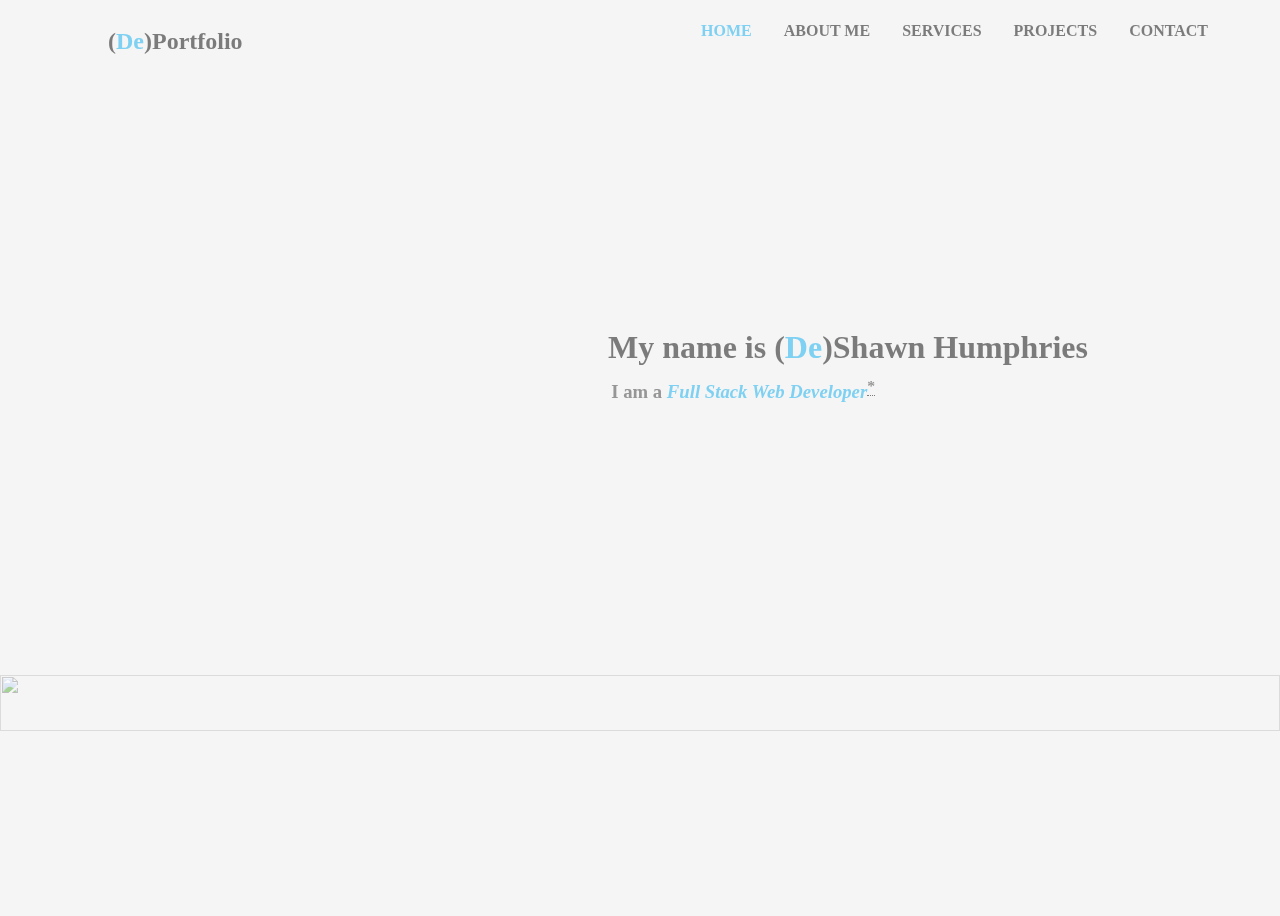
==== index.html @ 7adcad55 "Create index.html" ====
<!DOCTYPE html>

<html lang="en">

    <head>

        <title>DeShawn Humphries Portfolio</title>

        <link rel="stylesheet" href="../css/index.css">

    </head>

    <body>

        <section id = "navbar">

            <nav>

                <div class="topnav" id="myTopnav">

                    <a class="inactive" id = "contact" href="./contact.html">CONTACT</a>

                    <a class="inactive" id = "projects" href="./projects.html">PROJECTS</a>

                    <a class="inactive" id = "services" href="./services.html">SERVICES</a>

                    <a class="inactive" id = "about" href="./about.html">ABOUT ME</a>

                    <a class="active"   id = "home" href="./index.html">HOME</a>

                </div>

            </nav>

        </section>



        <div>

            <!--Use the h3 tag below as a page "logo"-->

            <h2 id = "logo_h2">(<span class="logo_b">De</span>)Portfolio</h2>

        </div>



        <section id = "indextext">

            <div>

                <!--The h1 defines the first line of the page text; the h3 defines the second line.  The h3 line also contains css code for the tooltip on the *-->

                <h1 id = "h1_1">My name is (<span class="de">De</span>)Shawn Humphries</h1>

                <!--<h1 id = "h1_1">My name is (De)Shawn Humphries</h1>-->

                <h3 id = "h3_1">I am a <i id="wd">Full Stack Web Developer</i><sup><div class="tooltip">*<span class="tooltiptext">Oracle Developer turned <div id = "webdev">Full Stack Web Developer</div></span></div></sup></h3>

            </div>

            <div>

                <!--<img src = "C:\Users\deshawn_hu\Documents\DeShawnPortfolio\images\mouse1.jpg" height = 500; width = 400; id = "mse" alt = "A picture of a computer mouse." title = "Mouse" />-->

            </div>

        </section>



        <footer>

            <img id = "border" src = "../images/BlackBtmBorder.png" />

        </footer>

        <script src="../javascript/index.js"></script>

    </body>

</html>
---- css/index.css ----
/*html { 
    background: url("C:/Users/humphriesd/Documents/MyStuff/DeShawnPortfolio/images/deshawn.jpg");
    -webkit-background-size: cover;
    -moz-background-size: 25%;
    -o-background-size: cover;
    background-size: cover;
  }*/

body {
    border-bottom: 100px black;
    /*background-image: url("C:/Users/deshawn_hu/Documents/DeShawnPortfolio/images/deshawn.jpg");*/
    background-color: whitesmoke;
    background-repeat: no-repeat;
	background-size: cover;
	width: 100%;
	height: 100vh;
    background-position: center center;
    opacity: 50%;
    position: relative;
}

.logo_b {
    animation-duration: 3s;
    animation-name: slidein;
    animation-iteration-count: 3;
    animation-direction: alternate;
}

/*Remove scrollbars from Chrome*/
::-webkit-scrollbar {
    display: none;
}

#h1_1 {
    position: absolute;
    top: 300px;
    right: 200px;
 }

#h3_1 {
    position: absolute;
    top: 350px;
    right: 413px;
    color: rgb(54, 54, 54);
}

#logo_h2 {
   position: absolute;
   left: 100px;
   top: 0%;
}

.de, .logo_b, #wd {
   color: rgb(6, 172, 238);
}

/* Tooltip container */
.tooltip {
    position: relative;
    display: inline-block;
    border-bottom: 1px dotted black; /* If you want dots under the hoverable text */
}

#border {
    position: fixed;
    bottom: 0px;
    right: 0px;
    left: 0px;
    width: 100%;
    height: 25%;
}

/* Tooltip text */
.tooltip .tooltiptext {
    visibility: hidden;
    width: 120px;
    background-color: rgb(14, 13, 13);
    color: #fff;
    text-align: center;
    padding: 5px 0;
    border-radius: 6px;

    /* Position the tooltip text */
    position: absolute;
    z-index: 1;
    bottom: 125%;
    left: 50%;
    margin-left: -60px;

    /* Fade in tooltip */
    opacity: 0;
    transition: opacity 1s;
}

/* Tooltip arrow */
.tooltip .tooltiptext::after {
    content: "";
    position: absolute;
    top: 100%;
    left: 50%;
    margin-left: -5px;
    border-width: 5px;
    border-style: solid;
    border-color: rgb(6, 172, 238) transparent transparent transparent;
    /*border-color: rgb(156, 26, 26) transparent transparent transparent;*/
}

/* Show the tooltip text when you mouse over the tooltip container */
.tooltip:hover .tooltiptext {
    visibility: visible;
    opacity: 1;
}

#dbimg {
    float: left;
    right: 50%;
    top: 100px;
}

/* Add a black background color to the top navigation */
.topnav {
    overflow: hidden;
}

/* Style the links inside the navigation bar */
.topnav a {
    float: right;
    position: relative;
    right: 5%;
    color: black;
    text-align: center;
    padding:  14px 16px;
    text-decoration: none;
    font-size: 16px;
    font-weight: bold;
    /*font-family: 'Franklin Gothic Medium', 'Arial Narrow', Arial, sans-serif*/
}

/* Change the color of links on hover */
a:hover {
    color: black;
}

/* Add a color to the active/current link */
.topnav a.active {
    /*color: rgb(156, 26, 26);*/
    color: rgb(6, 172, 238);
}

.topnav a.inactive {
    color: black;
}

.topnav {
    font: fantasy;
}
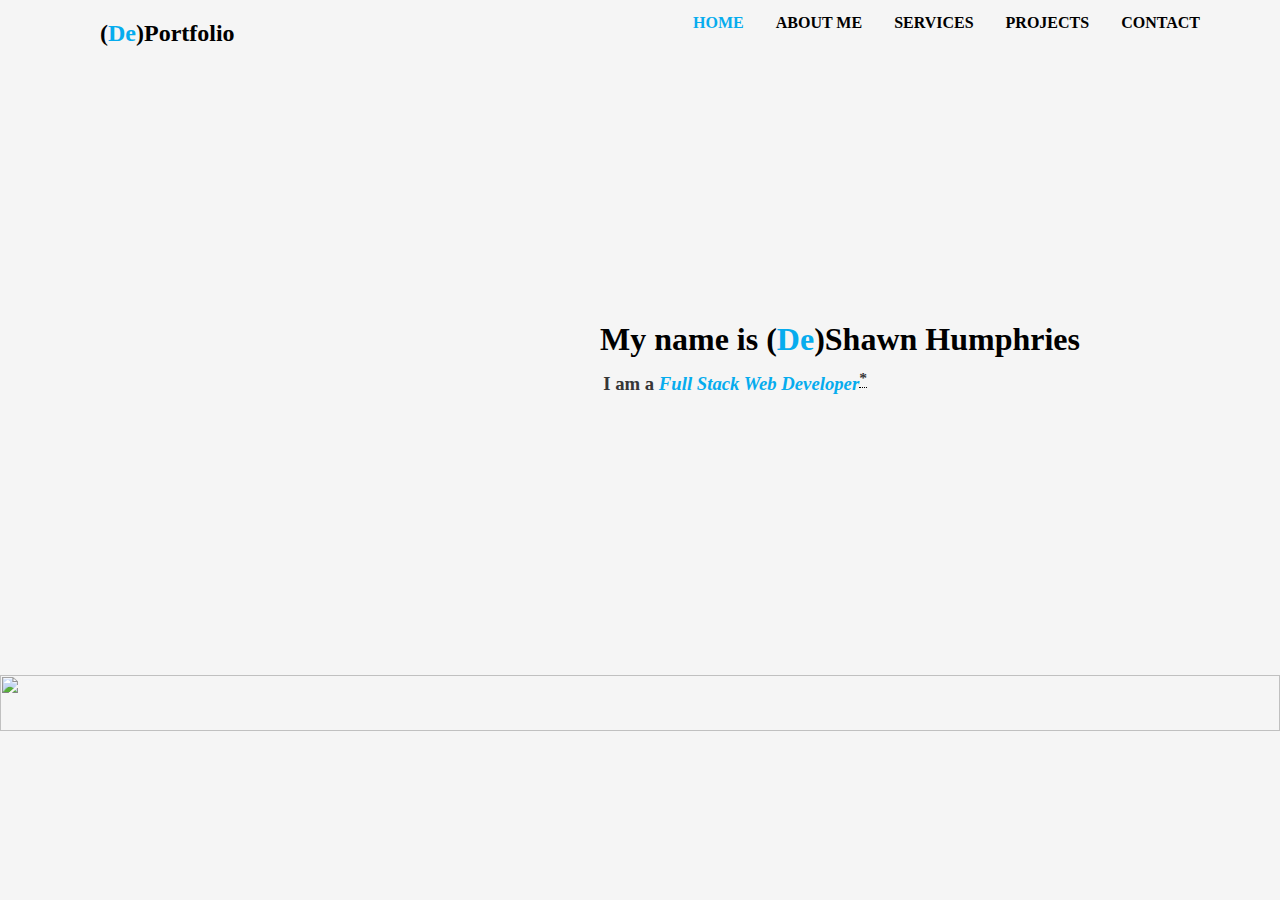
==== commit b5e0855d: "Added normalize.css in order to address cross browser issues" ====
--- a/index.html
+++ b/index.html
@@ -5,7 +5,7 @@
     <head>
 
         <title>DeShawn Humphries Portfolio</title>
-
+        <link rel="stylesheet" href="../css/normalize.css">
         <link rel="stylesheet" href="../css/index.css">
 
     </head>
@@ -18,15 +18,15 @@
 
                 <div class="topnav" id="myTopnav">
 
-                    <a class="inactive" id = "contact" href="./contact.html">CONTACT</a>
+                    <a class="inactive" id = "contact" href="../contact.html">CONTACT</a>
 
-                    <a class="inactive" id = "projects" href="./projects.html">PROJECTS</a>
+                    <a class="inactive" id = "projects" href="../projects.html">PROJECTS</a>
 
-                    <a class="inactive" id = "services" href="./services.html">SERVICES</a>
+                    <a class="inactive" id = "services" href="../services.html">SERVICES</a>
 
-                    <a class="inactive" id = "about" href="./about.html">ABOUT ME</a>
+                    <a class="inactive" id = "about" href="../about.html">ABOUT ME</a>
 
-                    <a class="active"   id = "home" href="./index.html">HOME</a>
+                    <a class="active"   id = "home" href="../index.html">HOME</a>
 
                 </div>
 
@@ -60,12 +60,6 @@
 
             </div>
 
-            <div>
-
-                <!--<img src = "C:\Users\deshawn_hu\Documents\DeShawnPortfolio\images\mouse1.jpg" height = 500; width = 400; id = "mse" alt = "A picture of a computer mouse." title = "Mouse" />-->
-
-            </div>
-
         </section>
 
 
--- a/css/index.css
+++ b/css/index.css
@@ -15,7 +15,6 @@
 	width: 100%;
 	height: 100vh;
     background-position: center center;
-    opacity: 50%;
     position: relative;
 }
 
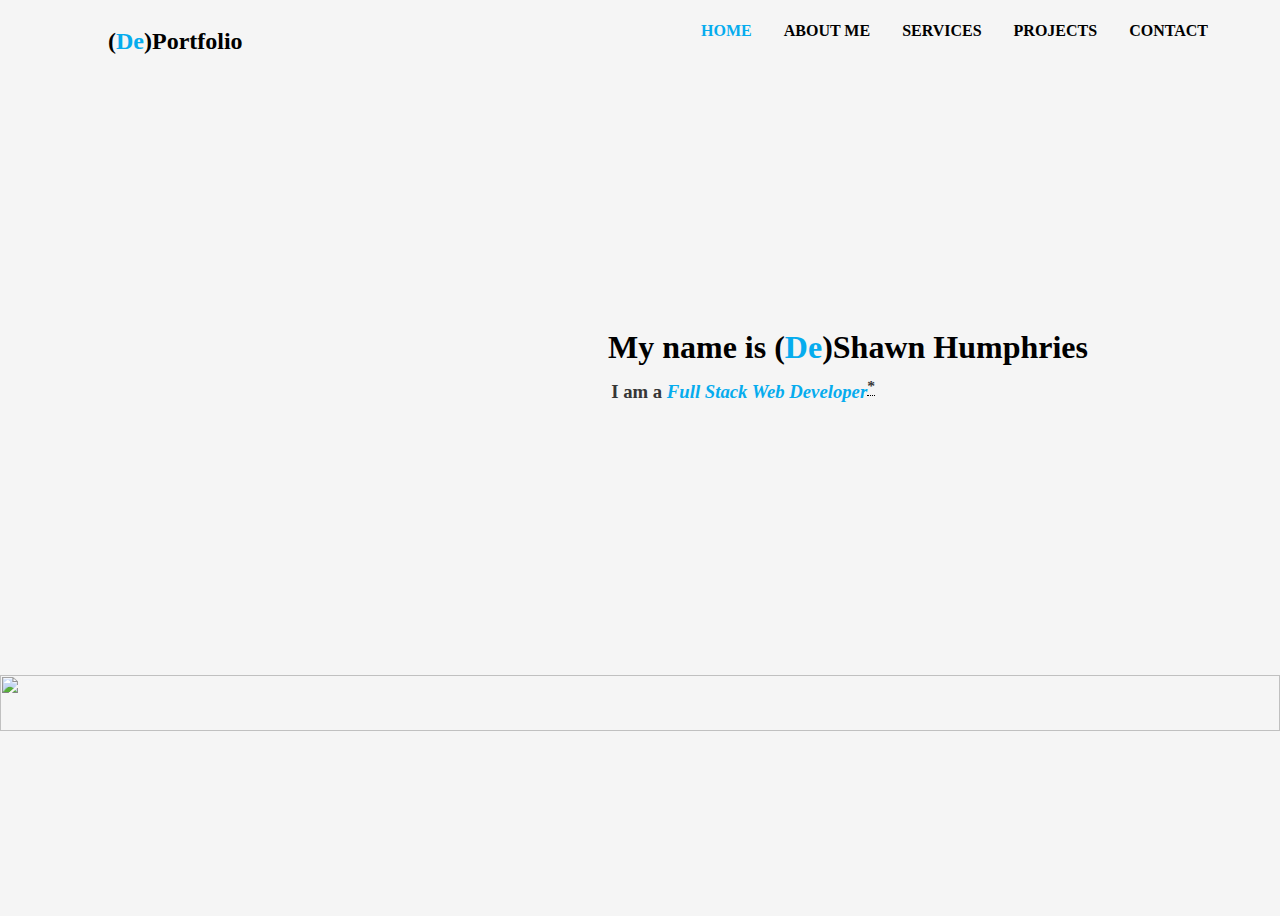
==== commit 06dbce96: "Formatting and Google font updates" ====
--- a/index.html
+++ b/index.html
@@ -3,11 +3,9 @@
 <html lang="en">
 
     <head>
-
         <title>DeShawn Humphries Portfolio</title>
         <link rel="stylesheet" href="../css/normalize.css">
         <link rel="stylesheet" href="../css/index.css">
-
     </head>
 
     <body>
